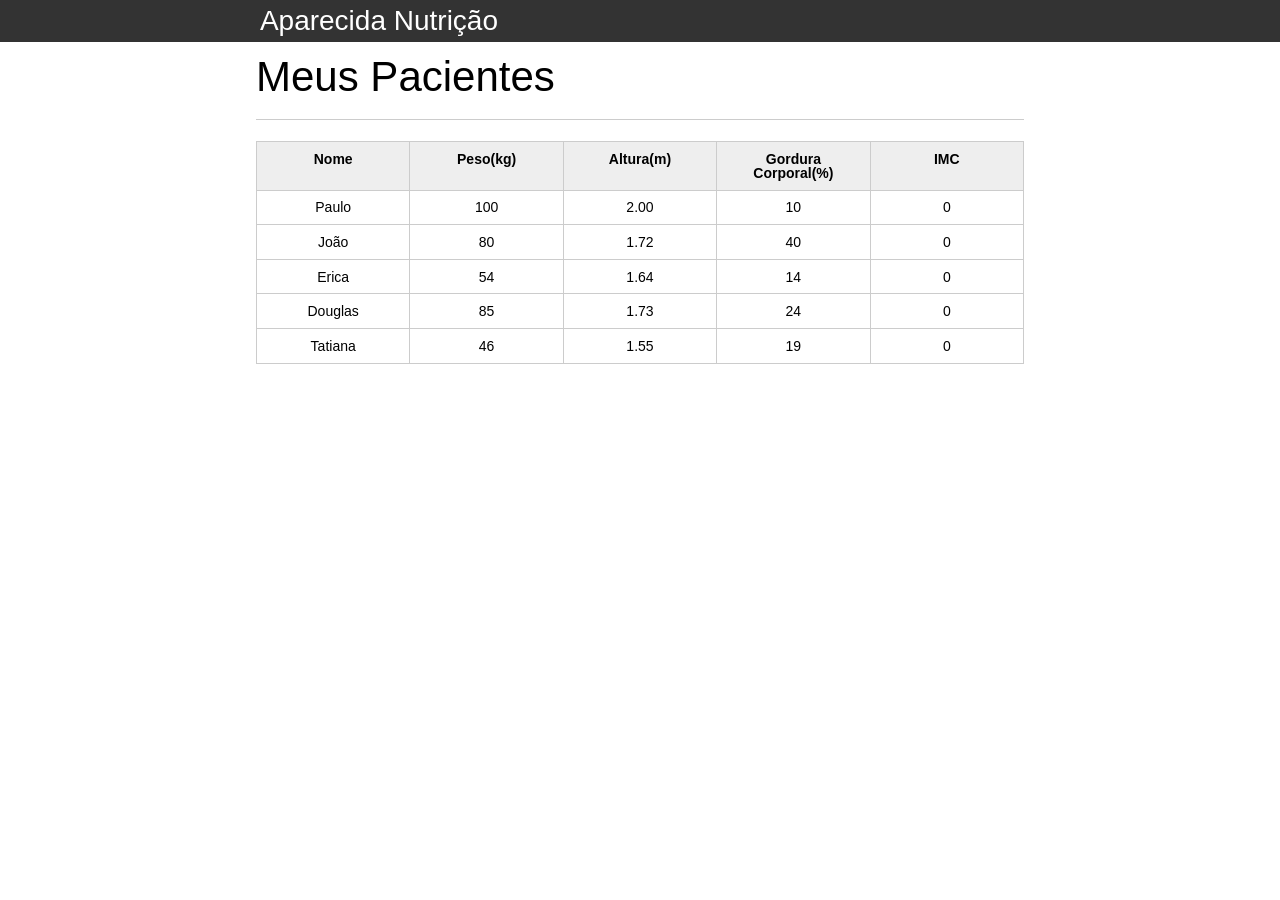
==== index.html @ 911c05de "Add files via upload" ====
<!DOCTYPE html>
<html lang="pt-br">
	<head>
		<meta charset="UTF-8">
		<title>Aparecida Nutrição</title>
		<link rel="icon" href="favicon.ico" type="image/x-icon">
		<link rel="stylesheet" type="text/css" href="css/reset.css">
		<link rel="stylesheet" type="text/css" href="css/index.css">
	</head>

	<body>
		<header>
			<div class="container">
				<h1>Aparecida Nutrição</h1>
			</div>
		</header>
		<main>
			<section class="container">
				<h2>Meus Clientes</h2>
				<table>
					<thead>
						<tr>
							<th>Nome</th>
							<th>Peso(kg)</th>
							<th>Altura(m)</th>
							<th>Gordura Corporal(%)</th>
							<th>IMC</th>
						</tr>
					</thead>
					<tbody id="tabela-pacientes">
						<tr class="paciente" >
							<td class="info-nome">Paulo</td>
							<td class="info-peso">100</td>
							<td class="info-altura">2.00</td>
							<td class="info-gordura">10</td>
							<td class="info-imc">0</td>
						</tr>
						<tr class="paciente" >
							<td class="info-nome">João</td>
							<td class="info-peso">80</td>
							<td class="info-altura">1.72</td>
							<td class="info-gordura">40</td>
							<td class="info-imc">0</td>
						</tr>
						<tr class="paciente" >
							<td class="info-nome">Erica</td>
							<td class="info-peso">54</td>
							<td class="info-altura">1.64</td>
							<td class="info-gordura">14</td>
							<td class="info-imc">0</td>
						</tr>
						<tr class="paciente">
							<td class="info-nome">Douglas</td>
							<td class="info-peso">85</td>
							<td class="info-altura">1.73</td>
							<td class="info-gordura">24</td>
							<td class="info-imc">0</td>
						</tr>
						<tr class="paciente" >
							<td class="info-nome">Tatiana</td>
							<td class="info-peso">46</td>
							<td class="info-altura">1.55</td>
							<td class="info-gordura">19</td>
							<td class="info-imc">0</td>
						</tr>
					</tbody>
				</table>
			</section>
		</main>
	<script>
		var pacientes = document.querySelector("h2");
		pacientes.textContent = "Meus Pacientes";
		var titulo = document.querySelector("title");
		titulo.textContent = "Cult Of The Lamb Nutrição";
	</script>	
	</body>	
</html>
---- css/index.css ----
*{
	box-sizing: border-box;
 }
body{
	font-family: "Helvetica Neue", "Helvetica", Helvetica, Arial, sans-serif;
	font-size: 14px;
}
header{
	background-color: #333;
	height: 3em;
	color: #FFF;
	margin-bottom: 1em;
}
header h1{
	font-size: 2em;
	display:inline-block;
	vertical-align:	middle;
}
header h2{
	font-size: 2em;
	display:inline-block;
	vertical-align:	middle;
}
header .container:before{
	content: '';
	display:inline-block;
	height: 100%;
	vertical-align:	middle;
}
.container{
	width: 60%;
	height: 100%;
	margin: 0 auto;
}
section{
	margin: 2em 0;
	overflow: hidden;
}
section h2{
	font-size: 3em;
	display: block;
	padding-bottom: .5em;
	border-bottom: 1px solid #ccc;
	margin-bottom: .5em;
}
table{
	width: 100%;
	margin-bottom : .5em;
    table-layout: fixed;
}
td, th {
	padding: .7em;
	margin: 0;
	border: 1px solid #ccc;
	text-align: center;
}
th{
	font-weight: bold;
	background-color: #EEE;
}
label{
	color: #555;
	display: block;
	margin-bottom: .2em;
}
.campo{
	margin: 0;
	padding-bottom: 1em;
	width: 100%;
	border: 1px solid #ccc;
	padding: .7em;
	width: 100%;
}
.campo-medio{
	display: inline-block;
	padding-right: .5em;
}
.grupo{
	width: 32%;
	display: inline-block;
	padding: 10px 0px;
}
button{
	padding: .5em 2em;
	border: 0;
	border-bottom: 3px solid;
	font-size: 1.2em;
	cursor: pointer;
	margin: 0;
	margin-top: -3px;
	color: #fff;
	background-color:#0c8cd3;
	border-color: #04324c;
	width: 20%;
    display: block;
    clear: both;
    margin: 10px 0px;
}
button:active{
	margin-top:0px;
	border: 0;
}
button[disabled=disabled], button:disabled {
    background-color: gray;
	border-color: darkgray;
}
.adicionar-paciente{
    margin-top: 30px;
}
.campo-invalido{
	border: 1px solid red;
}
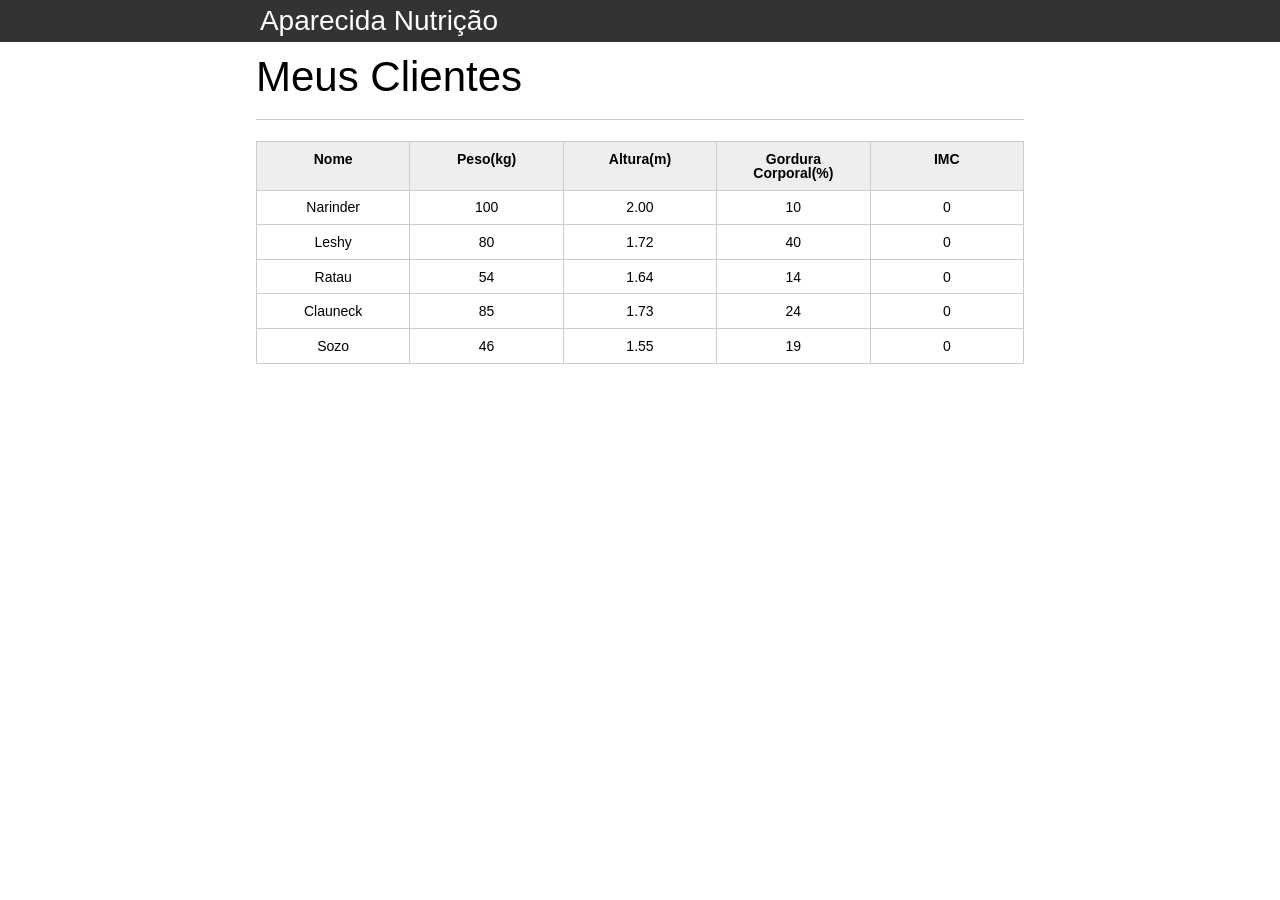
==== commit 32f93fdf: "Add files via upload" ====
--- a/index.html
+++ b/index.html
@@ -9,15 +9,20 @@
 	</head>
 
 	<body>
+
 		<header>
 			<div class="container">
-				<h1>Aparecida Nutrição</h1>
+				<h1 class="titulo">Aparecida Nutrição</h1>
 			</div>
 		</header>
+
 		<main>
+
 			<section class="container">
-				<h2>Meus Clientes</h2>
+				<h2 class="titulo-secundario">Meus Clientes</h2>
+
 				<table>
+
 					<thead>
 						<tr>
 							<th>Nome</th>
@@ -27,37 +32,38 @@
 							<th>IMC</th>
 						</tr>
 					</thead>
+					
 					<tbody id="tabela-pacientes">
-						<tr class="paciente" >
-							<td class="info-nome">Paulo</td>
+						<tr class="paciente" id="primeiro-paciente">
+							<td class="info-nome">Narinder</td>
 							<td class="info-peso">100</td>
 							<td class="info-altura">2.00</td>
 							<td class="info-gordura">10</td>
 							<td class="info-imc">0</td>
 						</tr>
 						<tr class="paciente" >
-							<td class="info-nome">João</td>
+							<td class="info-nome">Leshy</td>
 							<td class="info-peso">80</td>
 							<td class="info-altura">1.72</td>
 							<td class="info-gordura">40</td>
 							<td class="info-imc">0</td>
 						</tr>
 						<tr class="paciente" >
-							<td class="info-nome">Erica</td>
+							<td class="info-nome">Ratau</td>
 							<td class="info-peso">54</td>
 							<td class="info-altura">1.64</td>
 							<td class="info-gordura">14</td>
 							<td class="info-imc">0</td>
 						</tr>
 						<tr class="paciente">
-							<td class="info-nome">Douglas</td>
+							<td class="info-nome">Clauneck</td>
 							<td class="info-peso">85</td>
 							<td class="info-altura">1.73</td>
 							<td class="info-gordura">24</td>
 							<td class="info-imc">0</td>
 						</tr>
 						<tr class="paciente" >
-							<td class="info-nome">Tatiana</td>
+							<td class="info-nome">Sozo</td>
 							<td class="info-peso">46</td>
 							<td class="info-altura">1.55</td>
 							<td class="info-gordura">19</td>
@@ -67,11 +73,6 @@
 				</table>
 			</section>
 		</main>
-	<script>
-		var pacientes = document.querySelector("h2");
-		pacientes.textContent = "Meus Pacientes";
-		var titulo = document.querySelector("title");
-		titulo.textContent = "Cult Of The Lamb Nutrição";
-	</script>	
+	<script src="js/principal.js"></script>	
 	</body>	
 </html>
